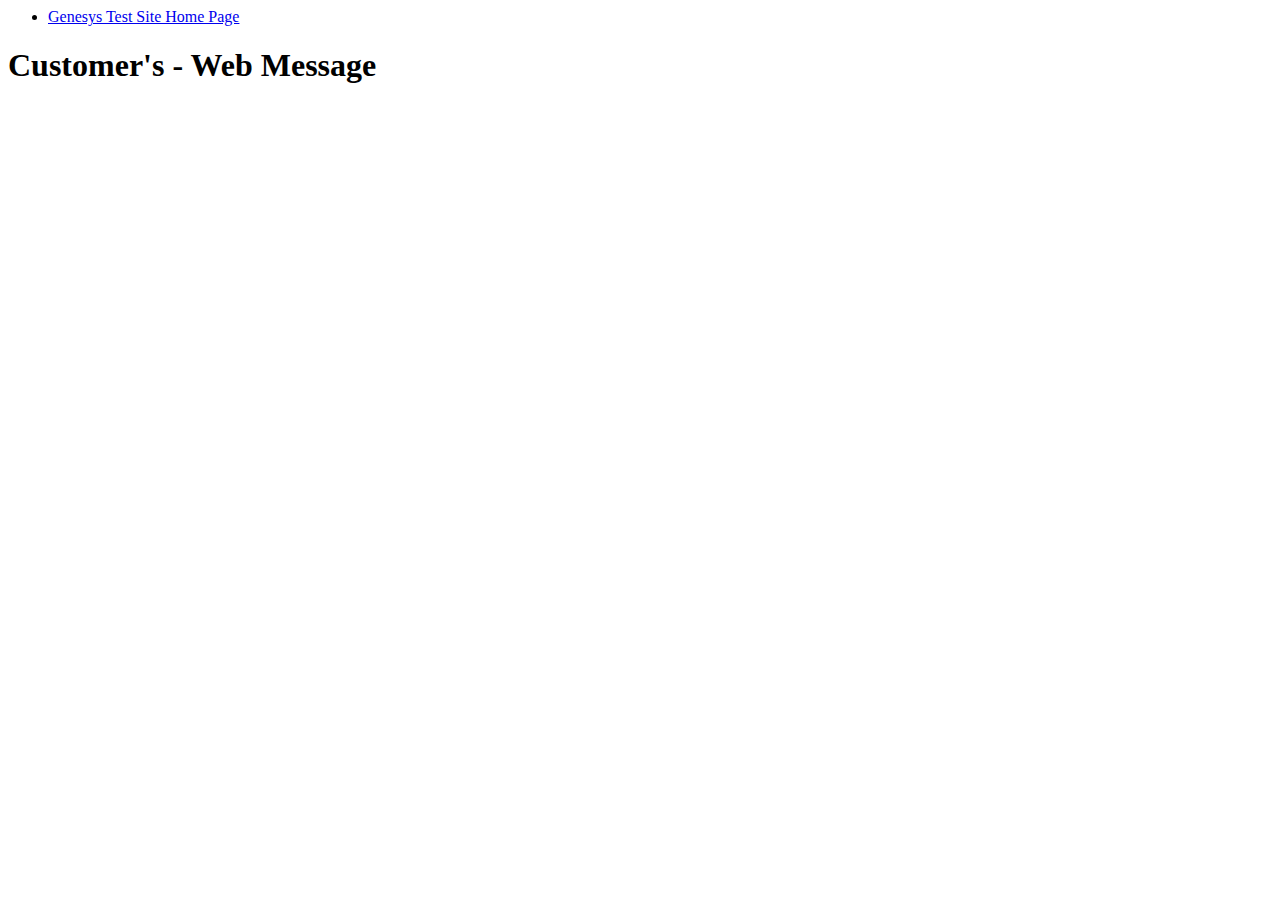
==== CustomerWebMessage.html @ 96fb7267 "Rename CustomerWebMessage to CustomerWebMessage.html" ====
<html lang="en">
<head>
    <meta charset="UTF-8">
    <meta http-equiv="X-UA-Compatible" content="IE=edge">
    <meta name="viewport" content="width=device-width, initial-scale=1.0">
    <title>Document</title>
    <link rel="stylesheet" href="styles.css">

</head>
    <ul>
		<li> <a href="index.html">Genesys Test Site Home Page</a> </li>
	</ul>
<body>
    <h1>Customer's - Web Message</h1>
    <script type="text/javascript" charset="utf-8">
       (function (g, e, n, es, ys) {
         g['_genesysJs'] = e;
         g[e] = g[e] || function () {
          (g[e].q = g[e].q || []).push(arguments)
         };
        g[e].t = 1 * new Date();
        g[e].c = es;
        ys = document.createElement('script'); ys.async = 1; ys.src = n; ys.charset = 'utf-8'; document.head.appendChild(ys);
        })(window, 'Genesys', 'https://apps.usw2.pure.cloud/genesys-bootstrap/genesys.min.js', {
      environment: 'usw2',
      deploymentId: 'f2333c79-9b6a-4f32-b6c8-00f60e253080'
  });
</script>
</body>
</html>
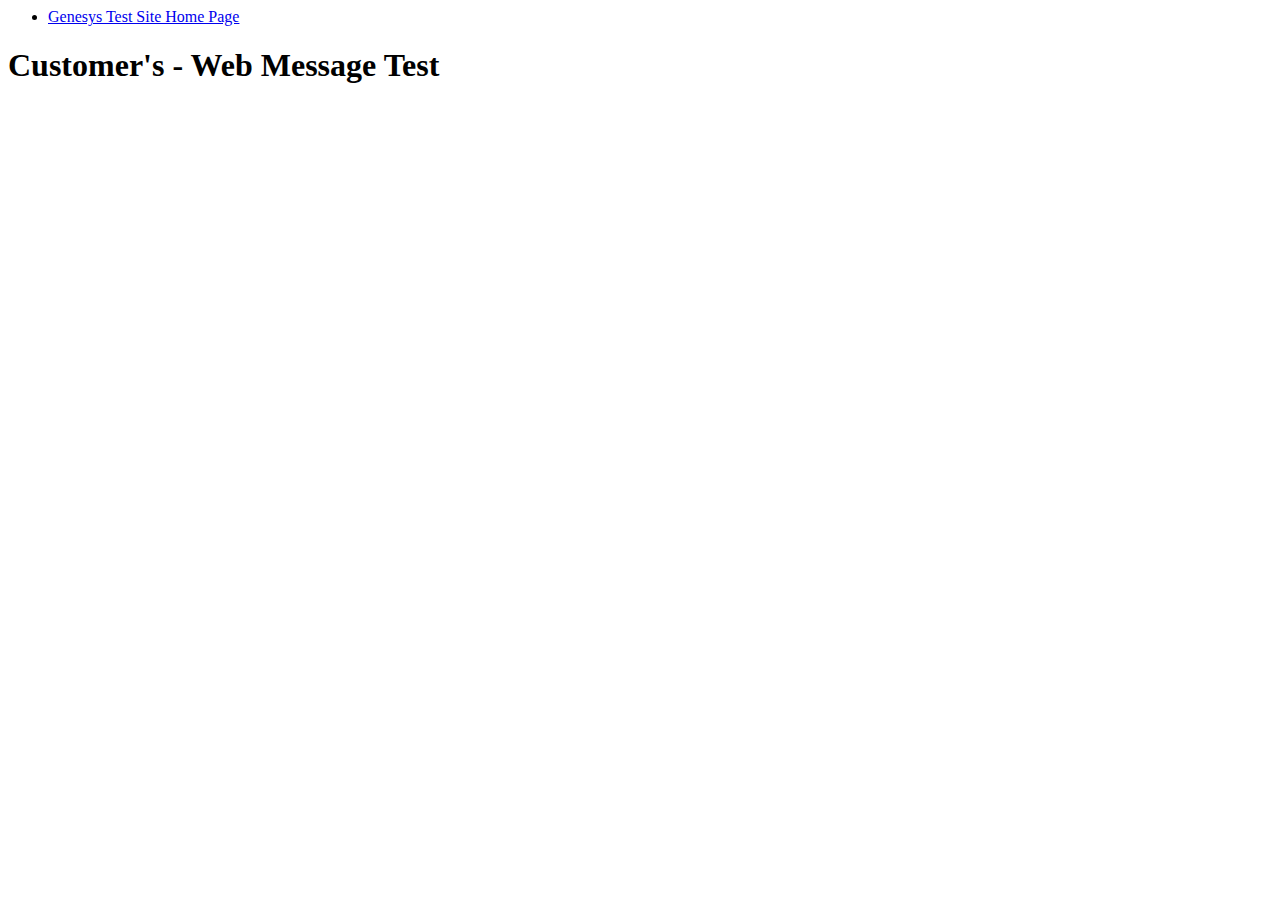
==== commit f6f8c870: "Update CustomerWebMessage.html" ====
--- a/CustomerWebMessage.html
+++ b/CustomerWebMessage.html
@@ -11,9 +11,9 @@
 		<li> <a href="index.html">Genesys Test Site Home Page</a> </li>
 	</ul>
 <body>
-    <h1>Customer's - Web Message</h1>
+    <h1>Customer's - Web Message Test</h1>
     <script type="text/javascript" charset="utf-8">
-       (function (g, e, n, es, ys) {
+       ((function (g, e, n, es, ys) {
          g['_genesysJs'] = e;
          g[e] = g[e] || function () {
           (g[e].q = g[e].q || []).push(arguments)
@@ -24,7 +24,7 @@
         })(window, 'Genesys', 'https://apps.usw2.pure.cloud/genesys-bootstrap/genesys.min.js', {
       environment: 'usw2',
       deploymentId: 'f2333c79-9b6a-4f32-b6c8-00f60e253080'
-  });
+  }));
 </script>
 </body>
 </html>
